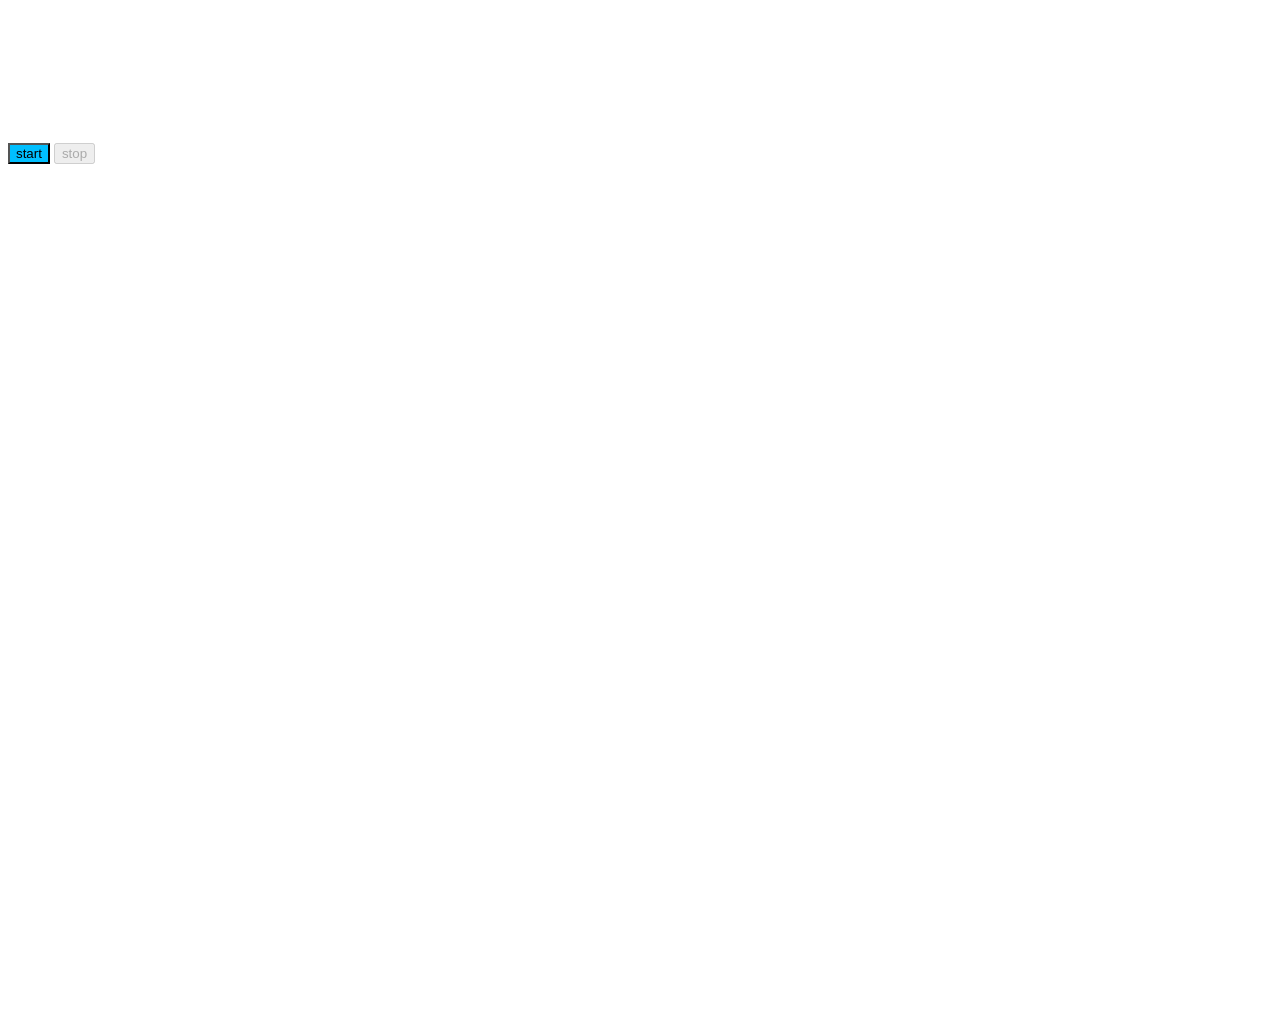
==== index.html @ f5990937 "submit" ====
<!DOCTYPE html>
<html lang="en">
<head>
	<meta charset="UTF-8">
	<meta http-equiv="X-UA-Compatible" content="IE=edge">
	<meta name="viewport" content="width=device-width, initial-scale=1.0">
	<title>test</title>
	<style>
		section#center {
			margin: auto;
			height: 1000px;
		}
		canvas#whiteboard {
			margin: auto;
			display: block;
			/* background: skyblue; */
		}
		#start {
			background: deepskyblue;
		}
	</style>
	<script src="vudio.js"></script>
</head>
<body>
	<section id="center">
		<button id="start">start</button>
		<button id="stop" disabled>stop</button>
		<canvas id="canvas"></canvas>
		<!--<canvas id="whiteboard" width="500" height="500"></canvas>-->
	</section>
	<script>
		// window.addEventListener("load", function (e) {
        	// // 开源图形化, 无噪音检测
        	// var canvas = document.querySelector('#canvas')
        	// navigator.mediaDevices.getUserMedia({
        	// 	audio: true
		// 	}).then(function (stream) {
		// 		// 调用Vudio
		// 		var vudio = new Vudio(stream, canvas, {
		// 			accuracy: 256,
		// 			width: 1024,
		// 			height: 200,
		// 			waveform: {
		// 				fadeSide: false,
		// 				maxHeight: 200,
		// 				verticalAlign: 'middle',
		// 				horizontalAlign: 'center',
		// 				color: '#2980b9'
		// 			}
		// 		})
		// 		vudio.dance()
		// 	})
		// })
	</script>
</body>

<head>
	<script src="index.js"></script>
	<script src="handle.js"></script>
</head>

</html>
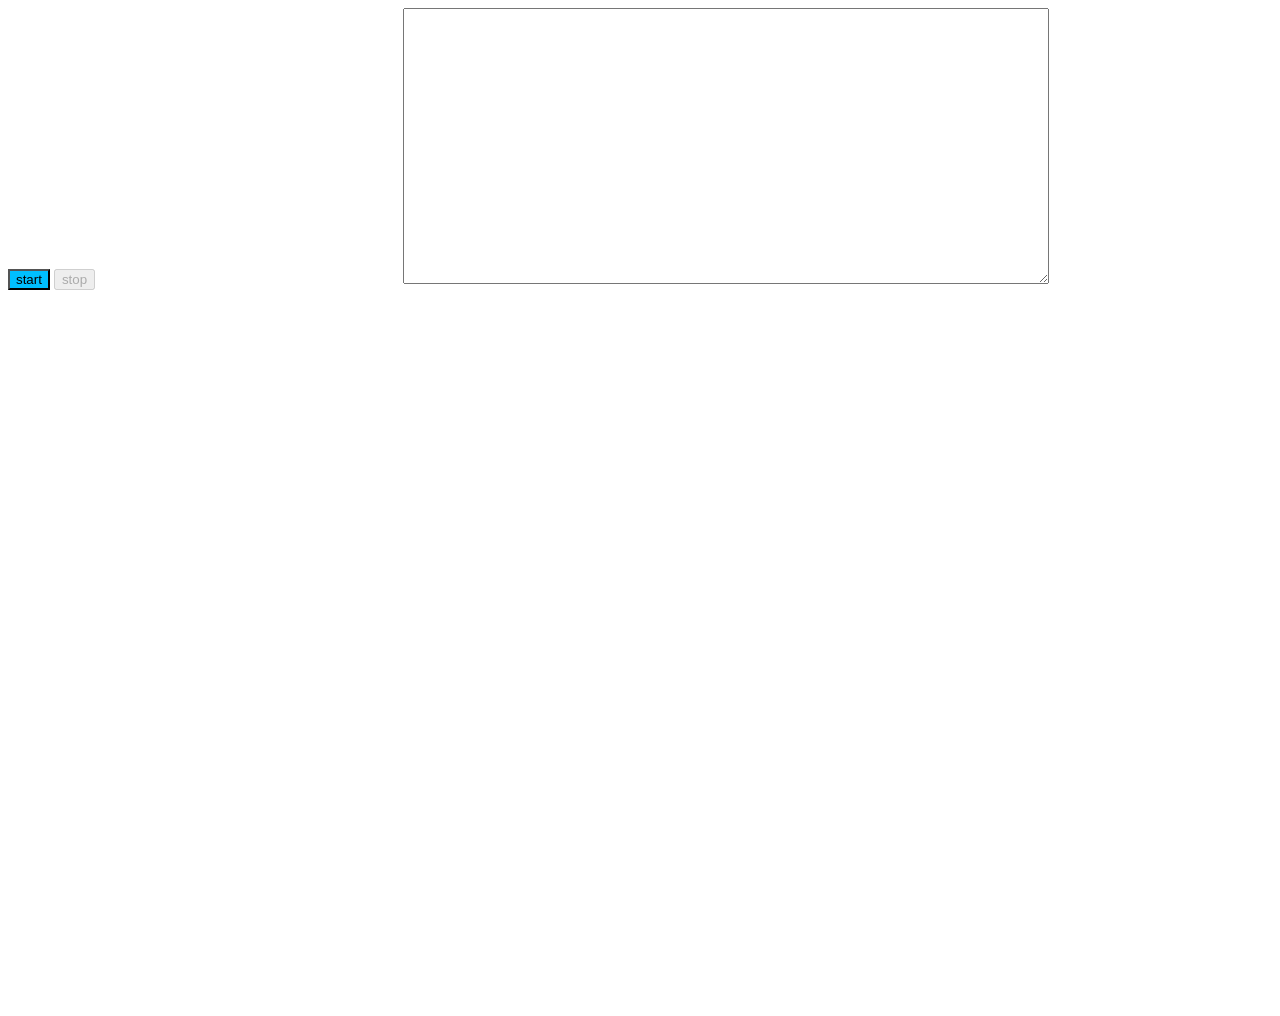
==== commit f024a38b: "add text" ====
--- a/index.html
+++ b/index.html
@@ -26,6 +26,7 @@
 		<button id="start">start</button>
 		<button id="stop" disabled>stop</button>
 		<canvas id="canvas"></canvas>
+		<textarea style="width: 640px; height: 270px" ></textarea>
 		<!--<canvas id="whiteboard" width="500" height="500"></canvas>-->
 	</section>
 	<script>
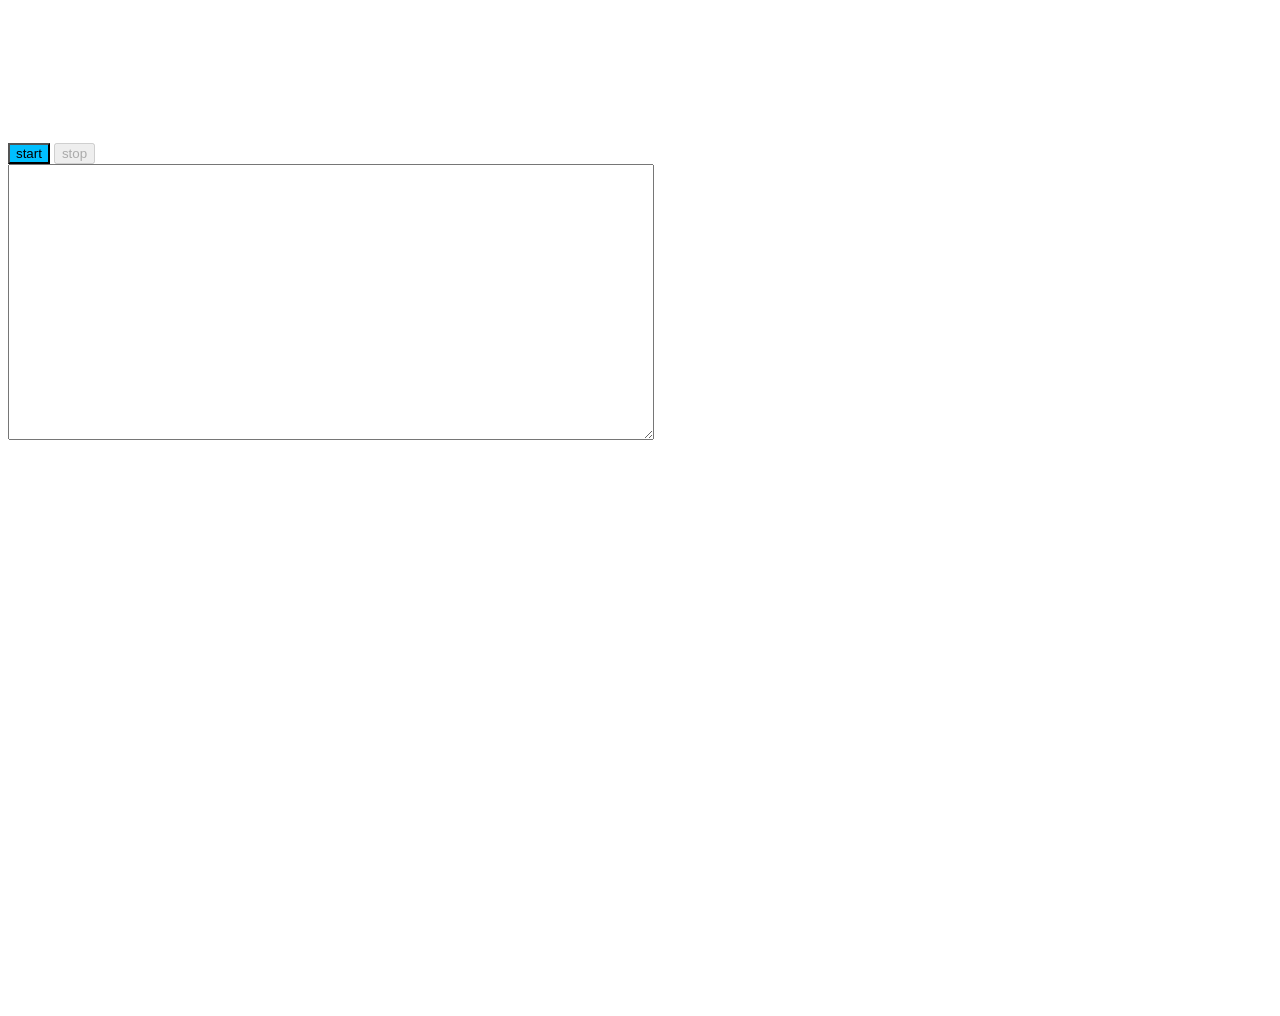
==== commit eb8c585f: "litter" ====
--- a/index.html
+++ b/index.html
@@ -26,6 +26,7 @@
 		<button id="start">start</button>
 		<button id="stop" disabled>stop</button>
 		<canvas id="canvas"></canvas>
+		<br/>
 		<textarea style="width: 640px; height: 270px" ></textarea>
 		<!--<canvas id="whiteboard" width="500" height="500"></canvas>-->
 	</section>
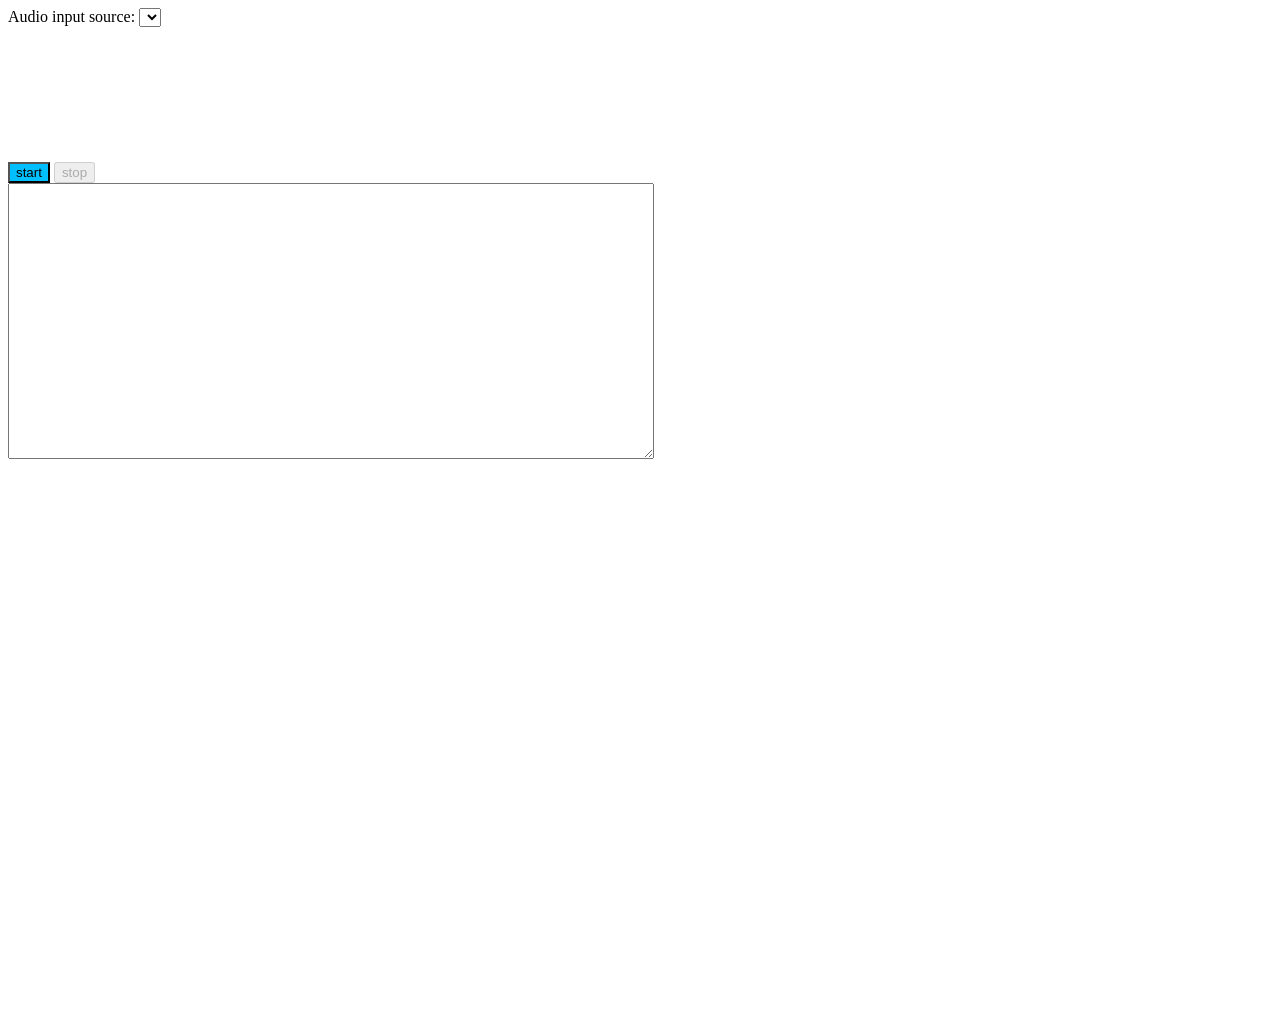
==== commit cfbf0dda: "litter" ====
--- a/index.html
+++ b/index.html
@@ -23,6 +23,14 @@
 </head>
 <body>
 	<section id="center">
+		<div class="select">
+			<label for="audioSource">Audio input source: </label><select id="audioSource"></select>
+		</div>
+
+		<!--<div class="select">-->
+			<!--<label for="audioOutput">Audio output destination: </label><select id="audioOutput"></select>-->
+		<!--</div>-->
+
 		<button id="start">start</button>
 		<button id="stop" disabled>stop</button>
 		<canvas id="canvas"></canvas>
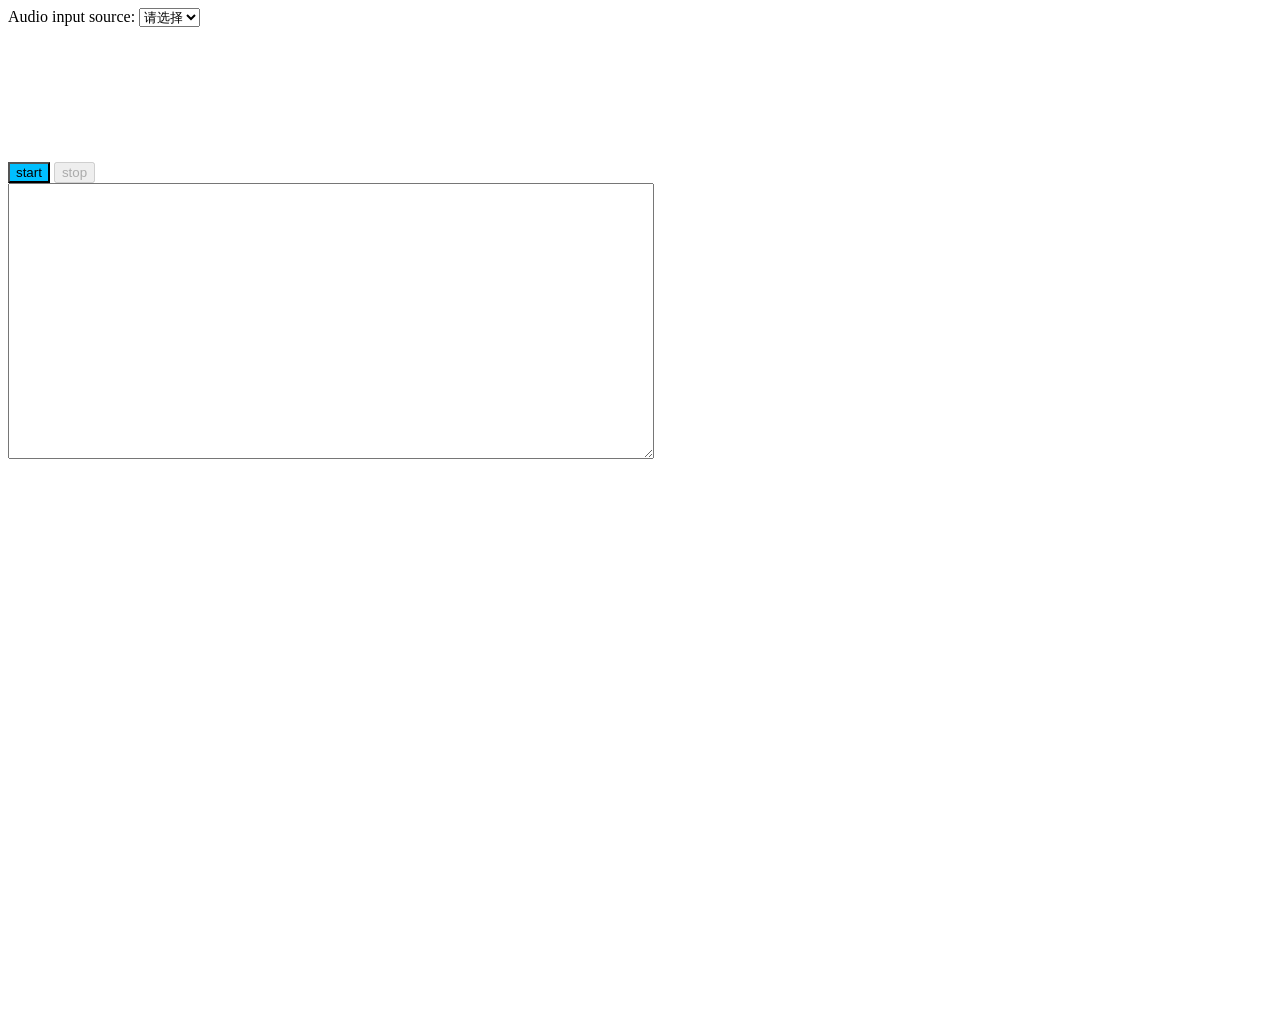
==== commit cfc07b06: "modify select option" ====
--- a/index.html
+++ b/index.html
@@ -24,7 +24,10 @@
 <body>
 	<section id="center">
 		<div class="select">
-			<label for="audioSource">Audio input source: </label><select id="audioSource"></select>
+			<label for="audioSource">Audio input source: </label>
+			<select id="audioSource">
+				<option value="default">请选择</option>
+			</select>
 		</div>
 
 		<!--<div class="select">-->
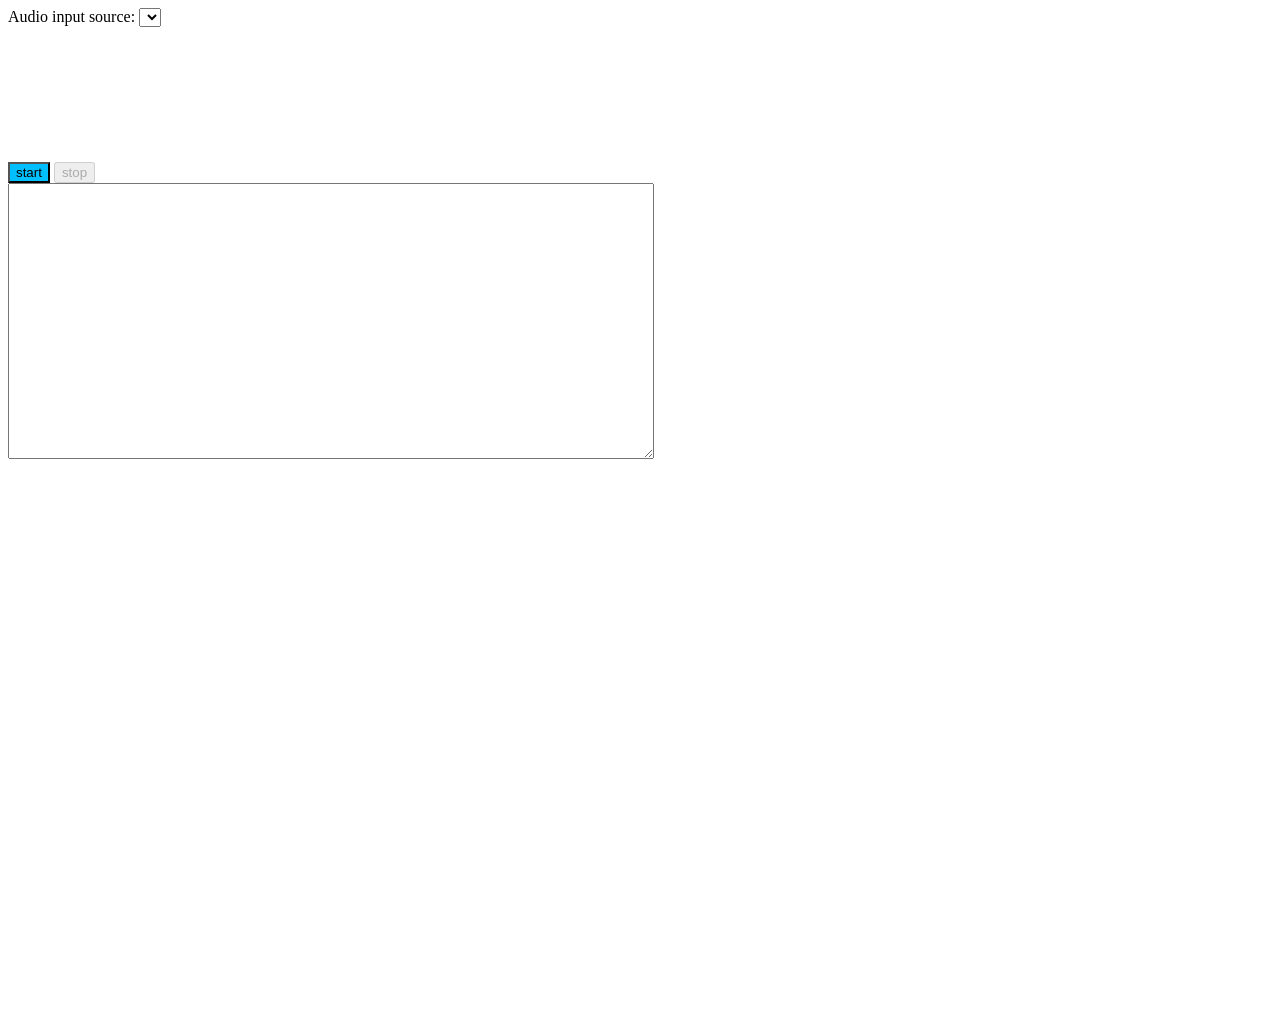
==== commit 766526ab: "modify select" ====
--- a/index.html
+++ b/index.html
@@ -25,9 +25,7 @@
 	<section id="center">
 		<div class="select">
 			<label for="audioSource">Audio input source: </label>
-			<select id="audioSource">
-				<option value="default">请选择</option>
-			</select>
+			<select id="audioSource"></select>
 		</div>
 
 		<!--<div class="select">-->
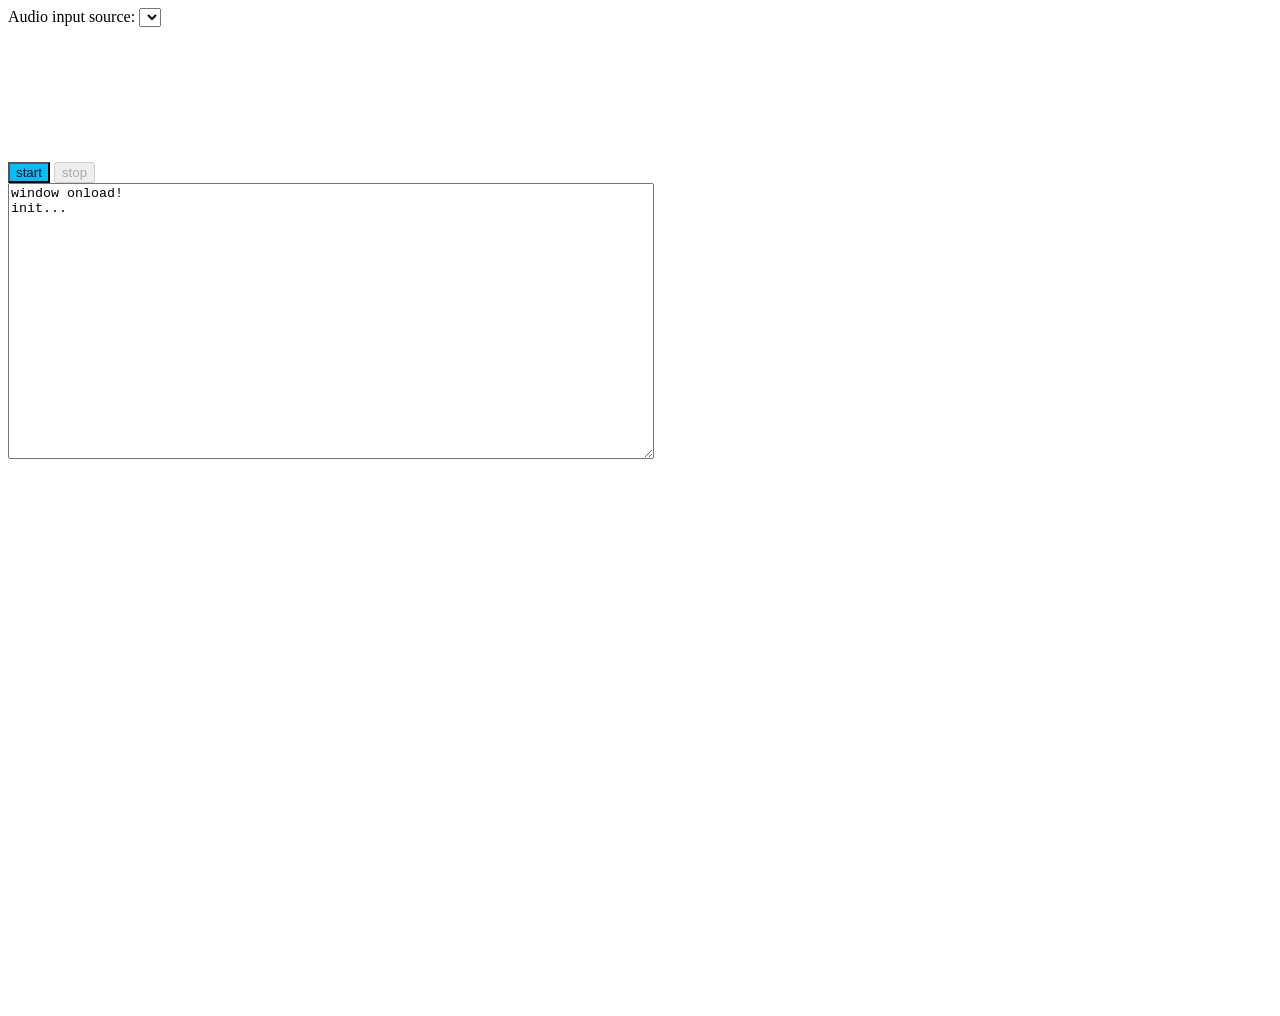
==== commit 9ab15518: "modify rnnoise" ====
--- a/index.html
+++ b/index.html
@@ -19,7 +19,6 @@
 			background: deepskyblue;
 		}
 	</style>
-	<script src="vudio.js"></script>
 </head>
 <body>
 	<section id="center">
@@ -34,6 +33,10 @@
 
 		<button id="start">start</button>
 		<button id="stop" disabled>stop</button>
+
+		<!--<button class="mute" value="Mute">Mute</button>-->
+		<!--<button type="button" class="add">音量+</button>-->
+		<!--<button type="button" class="lost">音量-</button>-->
 		<canvas id="canvas"></canvas>
 		<br/>
 		<textarea style="width: 640px; height: 270px" ></textarea>
@@ -66,8 +69,10 @@
 </body>
 
 <head>
-	<script src="index.js"></script>
-	<script src="handle.js"></script>
+	<!--<script src="handle.js"></script>-->
+	<script src="vudio.js"></script>
+	<script src="rnnoiseWasm.js"></script>
+	<script src= 'audioNoiseDetection.js'></script>
 </head>
 
 </html>
